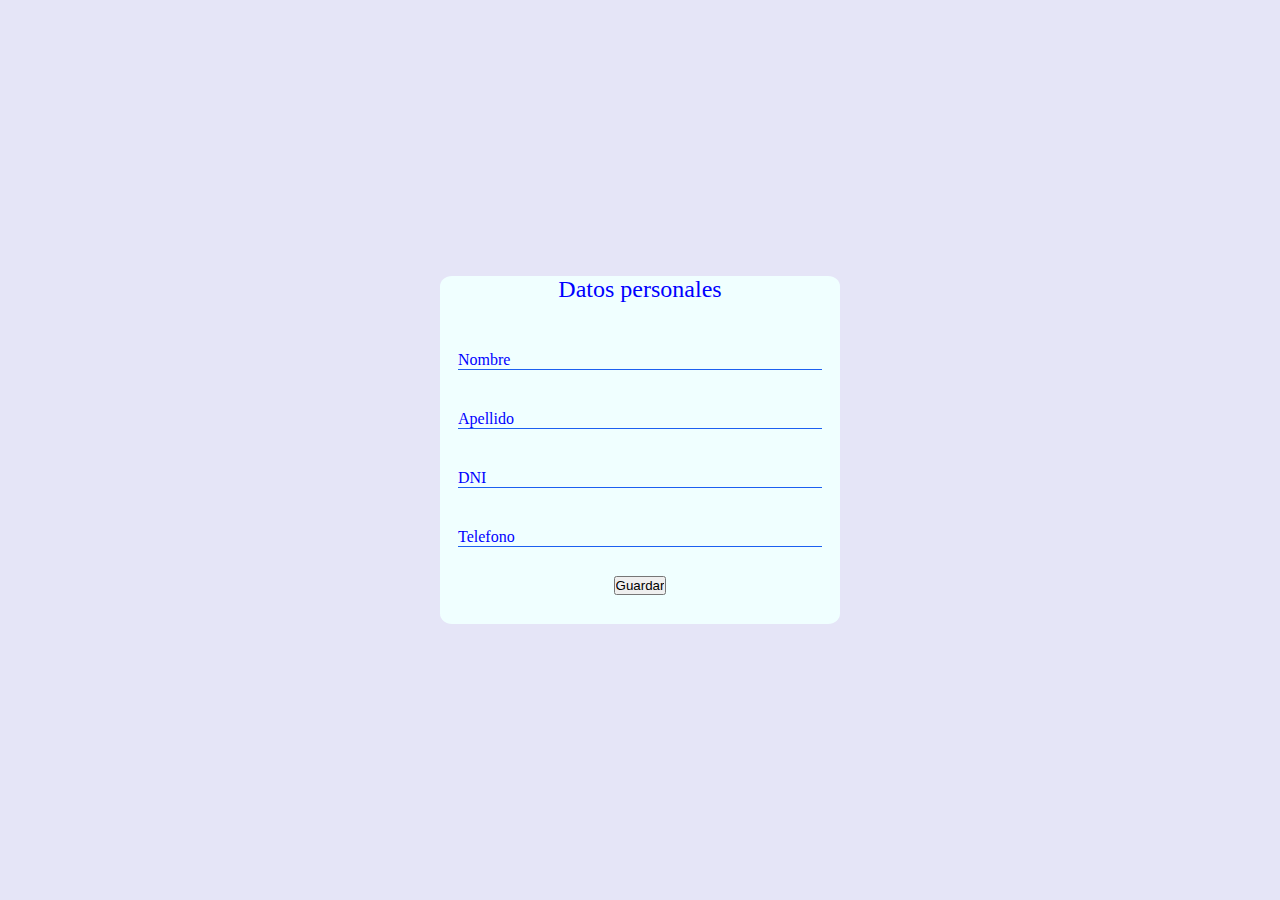
==== index.html @ d4a1aae1 "Practica de ramas" ====
<!DOCTYPE html>
<html lang="en">

<head>
    <meta charset="UTF-8">
    <meta http-equiv="X-UA-Compatible" content="IE=edge">
    <meta name="viewport" content="width=device-width, initial-scale=1.0">
    <link rel="stylesheet" href="style.css">
    <link href="https://cdn.jsdelivr.net/npm/bootstrap@5.1.3/dist/css/bootstrap.min.css" rel="stylesheet" integrity="sha384-1BmE4kWBq78iYhFldvKuhfTAU6auU8tT94WrHftjDbrCEXSU1oBoqyl2QvZ6jIW3" crossorigin="anonymous">
    <title>Formulario</title>
</head>

<body>


    <script>
        function postTodo() {
            axios({
                    method: 'POST',
                    url: 'http://localhost:8080/invitado',
                    data: {
                        name: "name",
                        apellido: "apellido",
                        dni: "dni",
                        telefono: "telefono",
                    }
                })
                .then((res) => setIn(res.data));
        }
    </script>
    <form class="form" onsubmit={(e) { e.setIn(); postTodo(); } }>
        <h2 class="titulo">Datos personales</h2>
        <div class="contenedor">
            <div class="campos">
                <input type="text" id="name" class="input" placeholder="Nombre">
                <span class="line"></span>
            </div>
            <div class="campos">
                <input type="text" id="apellido" class="input" placeholder="Apellido">
                <span class="line"></span>
            </div>
            <div class="campos">
                <input type="text" id="dni" class="input" placeholder="DNI">
                <span class="line"></span>
            </div>
            <div class="campos">
                <input type="text" id="telefono" class="input" placeholder="Telefono">
                <span class="line"></span>
            </div>
        </div>
        <div class="btn">
            <input class="btn btn-primary" type="submit" value="Guardar"></input>
        </div>
    </form>







    <script src="https://cdn.jsdelivr.net/npm/@popperjs/core@2.10.2/dist/umd/popper.min.js" integrity="sha384-7+zCNj/IqJ95wo16oMtfsKbZ9ccEh31eOz1HGyDuCQ6wgnyJNSYdrPa03rtR1zdB" crossorigin="anonymous"></script>
    <script src="https://cdn.jsdelivr.net/npm/bootstrap@5.1.3/dist/js/bootstrap.min.js" integrity="sha384-QJHtvGhmr9XOIpI6YVutG+2QOK9T+ZnN4kzFN1RtK3zEFEIsxhlmWl5/YESvpZ13" crossorigin="anonymous"></script>
</body>

</html>
---- style.css ----
* {
    margin: 0;
    padding: 0;
    box-sizing: border-box;
}

body {
    background-color: #e5e5f7;
    background-image: radial-gradient(#45bcf7 0.5px, transparent 0.5px), radial-gradient(#45bcf7 0.5px, #e5e5f7 0.5px);
    display: flex;
    min-height: 100vh;
}

.form {
    background-color: azure;
    margin: auto;
    width: 80%;
    max-width: 400px;
    box-shadow: azure;
    text-align: center;
    border-radius: 3%;
}

.titulo {
    font-weight: 300;
    color: blue;
}

.contenedor {
    margin-top: 3em;
    display: grid;
    gap: 2.5em;
}

.campos {
    position: relative;
    color: black;
}

.input {
    width: 91%;
    margin: 0 auto;
    background: none;
    border: none;
    font-size: 1rem;
    color: blue;
    outline: none;
    border-bottom: 1px solid rgb(29, 96, 240);
    font-family: 'Times New Roman', Times, serif;
}

.label {
    color: black;
    cursor: pointer;
    position: absolute;
    top: 1;
    left: 10px;
}

.input::placeholder {
    color: blue;
}

.btn {
    text-align: center;
    margin: 1em auto;
}

.btn-table {
    text-align: center;
}
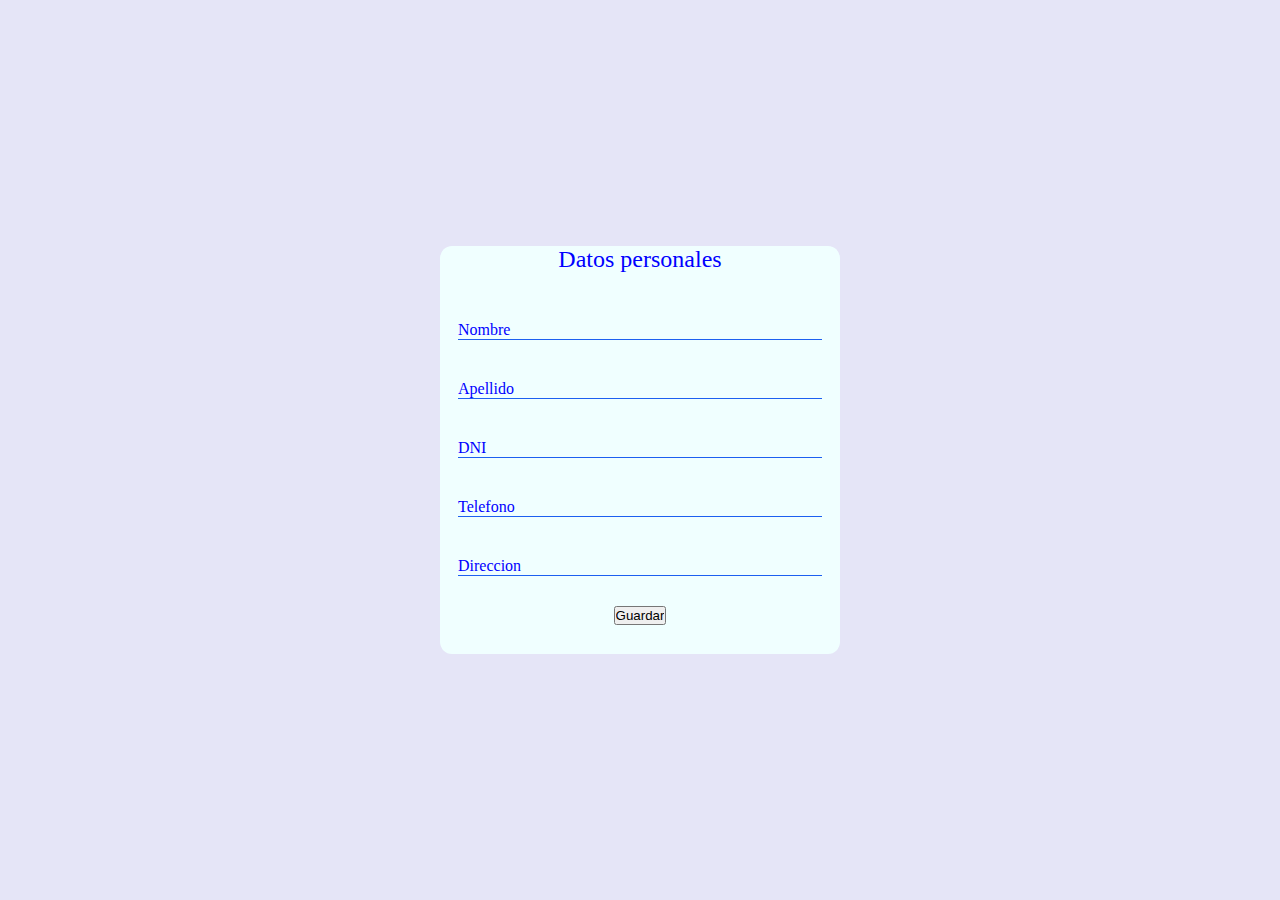
==== commit 282659e6: "agregue un input, dirección." ====
--- a/index.html
+++ b/index.html
@@ -13,22 +13,8 @@
 <body>
 
 
-    <script>
-        function postTodo() {
-            axios({
-                    method: 'POST',
-                    url: 'http://localhost:8080/invitado',
-                    data: {
-                        name: "name",
-                        apellido: "apellido",
-                        dni: "dni",
-                        telefono: "telefono",
-                    }
-                })
-                .then((res) => setIn(res.data));
-        }
-    </script>
-    <form class="form" onsubmit={(e) { e.setIn(); postTodo(); } }>
+  
+    <form class="form">
         <h2 class="titulo">Datos personales</h2>
         <div class="contenedor">
             <div class="campos">
@@ -47,6 +33,10 @@
                 <input type="text" id="telefono" class="input" placeholder="Telefono">
                 <span class="line"></span>
             </div>
+            <div class="campos">
+                <input type="text" id="direccion" class="input" placeholder="Direccion">
+                <span class="line"></span>
+            </div>
         </div>
         <div class="btn">
             <input class="btn btn-primary" type="submit" value="Guardar"></input>
@@ -63,4 +53,4 @@
     <script src="https://cdn.jsdelivr.net/npm/bootstrap@5.1.3/dist/js/bootstrap.min.js" integrity="sha384-QJHtvGhmr9XOIpI6YVutG+2QOK9T+ZnN4kzFN1RtK3zEFEIsxhlmWl5/YESvpZ13" crossorigin="anonymous"></script>
 </body>
 
-</html>+</html>
